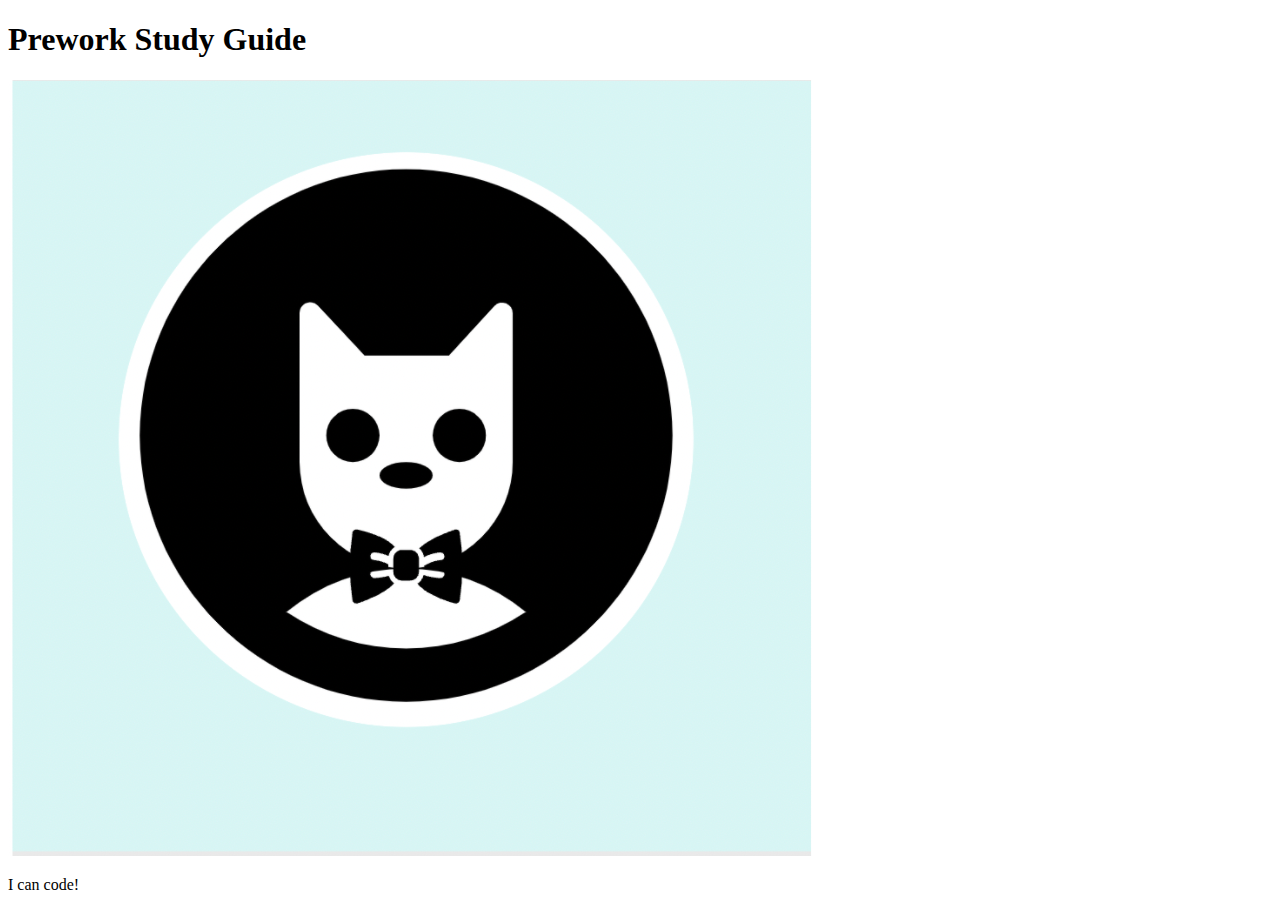
==== prework-study-guide/index.html @ 53e778c7 "Add files via upload" ====
<!DOCTYPE html>
<html lang="en">
  <head>
    <meta charset="UTF-8" />
    <meta http-equiv="X-UA-Compatible" content="IE=edge" />
    <meta name="viewport" content="width=device-width, initial-scale=1.0" />
    <title>Prework Study Guide</title>
  </head>
  <body>
    <header id="top">
      <h1>Prework Study Guide</h1>
      <img src="./assets/bowtie-cat.png" alt="Profile image of cat wearing a bow tie." />
    </header>
    <main>
      <!-- Student code goes here -->
    </main>

    <footer>
      <p>I can code!</p>
    </footer>
  </body>
</html>
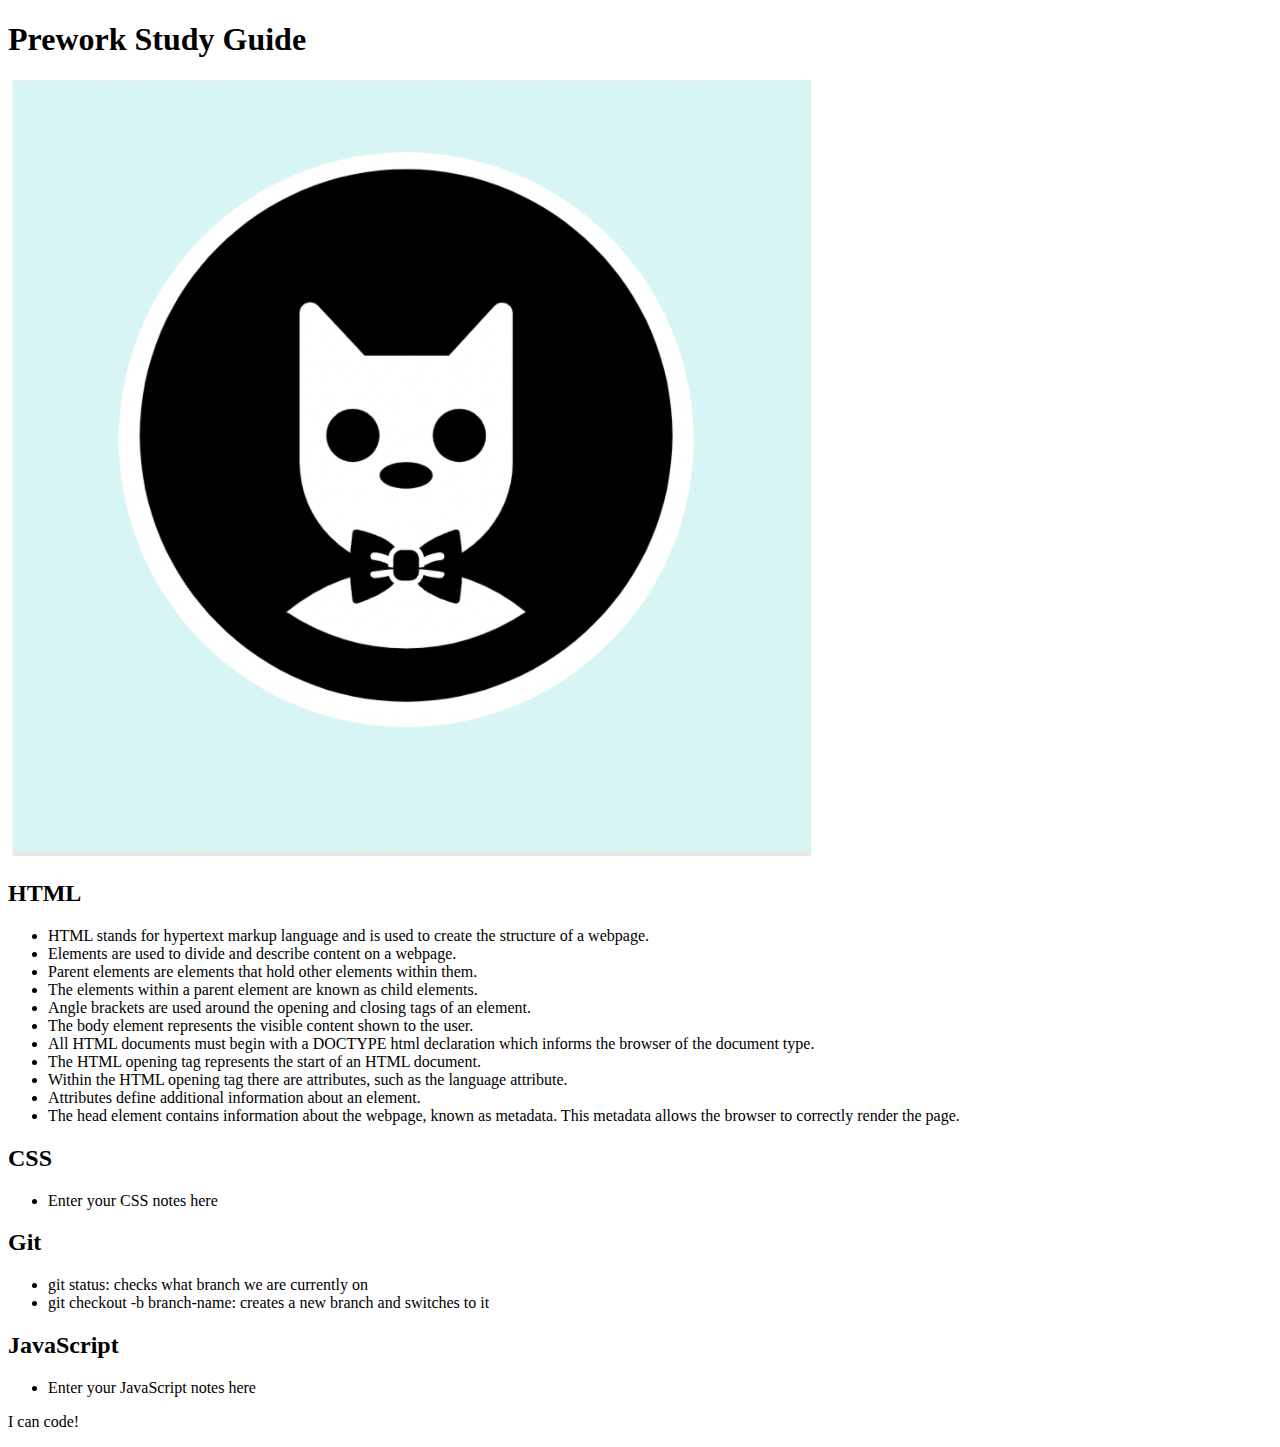
==== commit be340154: "added code to HTML file" ====
--- a/prework-study-guide/index.html
+++ b/prework-study-guide/index.html
@@ -12,7 +12,48 @@
       <img src="./assets/bowtie-cat.png" alt="Profile image of cat wearing a bow tie." />
     </header>
     <main>
-      <!-- Student code goes here -->
+      <section class="card" id="html-section">
+        <h2>HTML</h2>
+        <ul>
+          <li>HTML stands for hypertext markup language and is used to create the structure of a webpage.</li>
+          <li>Elements are used to divide and describe content on a webpage.</li>
+          <li>Parent elements are elements that hold other elements within them.</li>
+          <li>The elements within a parent element are known as child elements.</li>
+          <li>Angle brackets are used around the opening and closing tags of an element.</li>
+          
+          <li>The body element represents the visible content shown to the user.</li>
+          <li>All HTML documents must begin with a DOCTYPE html declaration which informs the browser of the document type.
+          <li>The HTML opening tag represents the start of an HTML document.</li>
+          <li>Within the HTML opening tag there are attributes, such as the language attribute.</li>
+          <li>Attributes define additional information about an element.</li>
+          <li>The head element contains information about the webpage, known as metadata. This metadata allows the browser to correctly render the page.</li>
+
+          </li>
+          
+        </ul>
+      </section>
+   
+      <section class="card" id="css-section">
+        <h2>CSS</h2>
+        <ul>
+          <li>Enter your CSS notes here</li>
+        </ul>
+      </section>
+        <h2>Git</h2>
+        <ul>
+          <li>git status: checks what branch we are currently on</li>
+        <li>git checkout -b branch-name: creates a new branch and switches to it</li>
+        </ul>
+      <section class="card" id="git-section">
+   
+      </section>
+        <h2>JavaScript</h2>
+        <ul>
+          <li>Enter your JavaScript notes here</li>
+        </ul>
+      <section class="card" id="javascript-section">
+   
+      </section>
     </main>
 
     <footer>
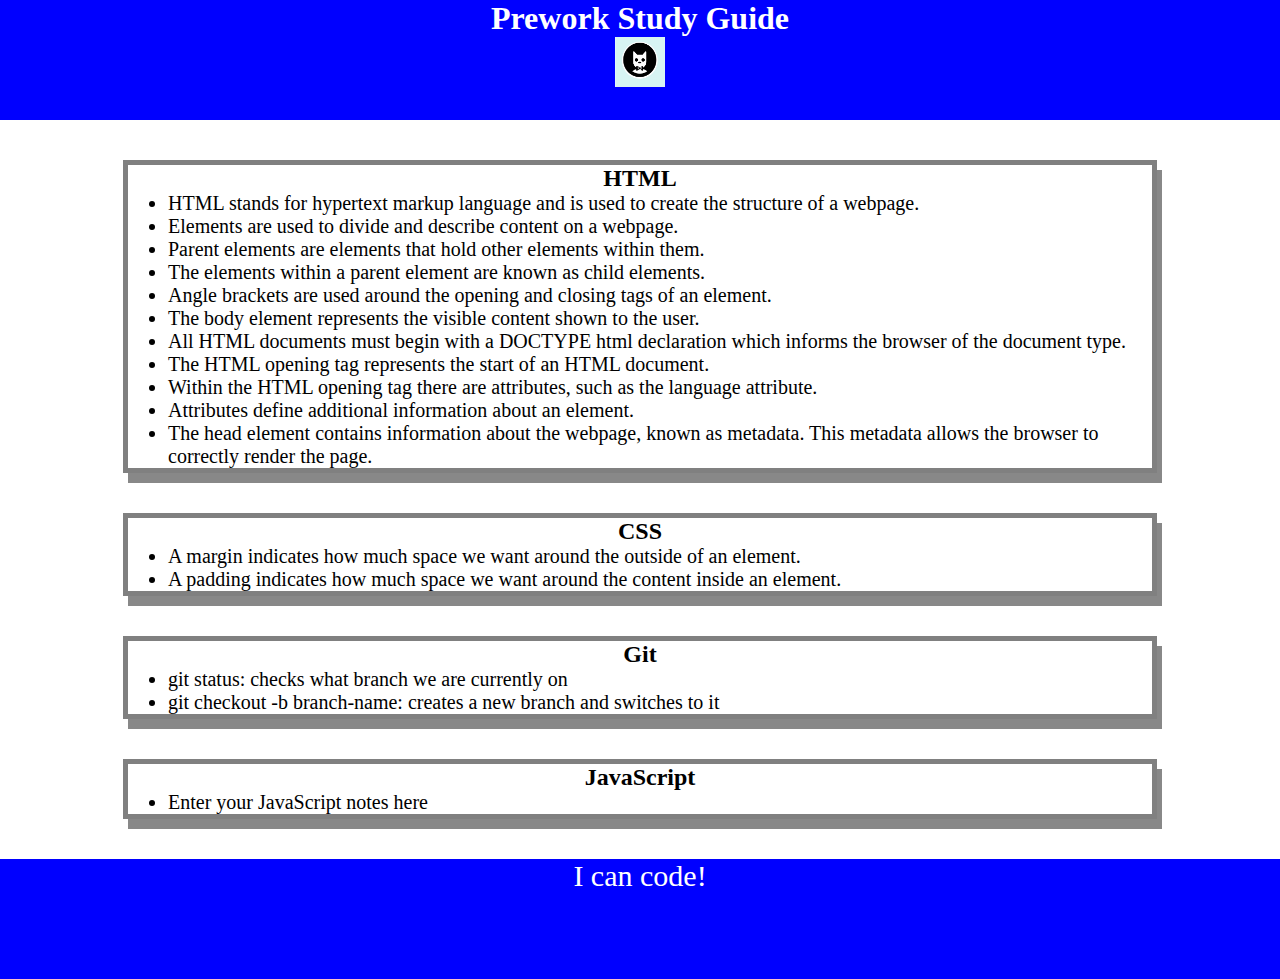
==== commit 4cdc3cb6: "added CSS to project" ====
--- a/prework-study-guide/index.html
+++ b/prework-study-guide/index.html
@@ -4,6 +4,7 @@
     <meta charset="UTF-8" />
     <meta http-equiv="X-UA-Compatible" content="IE=edge" />
     <meta name="viewport" content="width=device-width, initial-scale=1.0" />
+    <link rel="stylesheet" href="./assets/style.css">
     <title>Prework Study Guide</title>
   </head>
   <body>
@@ -20,15 +21,12 @@
           <li>Parent elements are elements that hold other elements within them.</li>
           <li>The elements within a parent element are known as child elements.</li>
           <li>Angle brackets are used around the opening and closing tags of an element.</li>
-          
           <li>The body element represents the visible content shown to the user.</li>
           <li>All HTML documents must begin with a DOCTYPE html declaration which informs the browser of the document type.
           <li>The HTML opening tag represents the start of an HTML document.</li>
           <li>Within the HTML opening tag there are attributes, such as the language attribute.</li>
           <li>Attributes define additional information about an element.</li>
           <li>The head element contains information about the webpage, known as metadata. This metadata allows the browser to correctly render the page.</li>
-
-          </li>
           
         </ul>
       </section>
@@ -36,23 +34,24 @@
       <section class="card" id="css-section">
         <h2>CSS</h2>
         <ul>
-          <li>Enter your CSS notes here</li>
+          <li>A margin indicates how much space we want around the outside of an element.</li>
+          <li>A padding indicates how much space we want around the content inside an element.</li>
         </ul>
       </section>
+      
+      <section class="card" id="git-section">
         <h2>Git</h2>
         <ul>
           <li>git status: checks what branch we are currently on</li>
-        <li>git checkout -b branch-name: creates a new branch and switches to it</li>
+          <li>git checkout -b branch-name: creates a new branch and switches to it</li>
         </ul>
-      <section class="card" id="git-section">
+      </section>
    
-      </section>
+      <section class="card" id="javascript-section">
         <h2>JavaScript</h2>
         <ul>
           <li>Enter your JavaScript notes here</li>
         </ul>
-      <section class="card" id="javascript-section">
-   
       </section>
     </main>
 
--- a/prework-study-guide/assets/style.css
+++ b/prework-study-guide/assets/style.css
@@ -0,0 +1,37 @@
+* {
+    margin: 0;
+    padding: 0;
+}
+header,
+footer {
+    width: 100%;
+    height: 120px;
+    background-color: blue;
+    color: white;
+}
+h1,
+h2 {
+    text-align: center;
+}
+img {
+    display: block;
+    height: 50px;
+    width: 50px;
+    margin-left: auto;
+    margin-right: auto;
+}
+ul {
+    padding-left: 40px;
+    font-size: 20px;
+}
+p {
+    text-align: center;
+    font-size: 30px;
+  }
+  .card {
+    width: 80%;
+    margin: 40px auto;
+    border: 5px solid gray;
+    box-shadow: 5px 10px #888888;
+  }
+  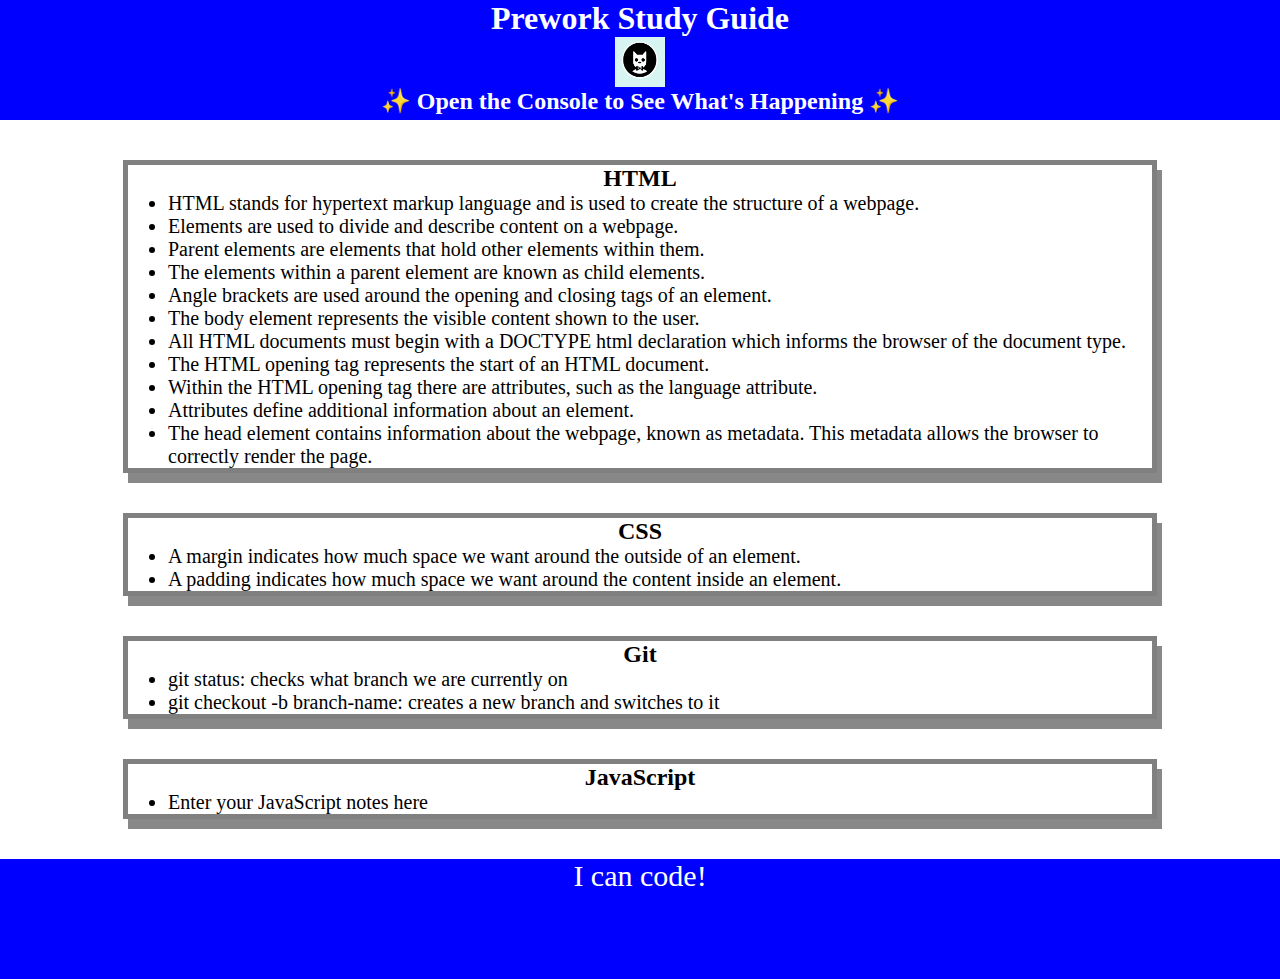
==== commit 5c4a488e: "added JavaScript to project" ====
--- a/prework-study-guide/index.html
+++ b/prework-study-guide/index.html
@@ -11,6 +11,7 @@
     <header id="top">
       <h1>Prework Study Guide</h1>
       <img src="./assets/bowtie-cat.png" alt="Profile image of cat wearing a bow tie." />
+      <h2>✨ Open the Console to See What's Happening ✨</h2>
     </header>
     <main>
       <section class="card" id="html-section">
@@ -58,5 +59,6 @@
     <footer>
       <p>I can code!</p>
     </footer>
+    <script src="./assets/script.js"></script>
   </body>
 </html>
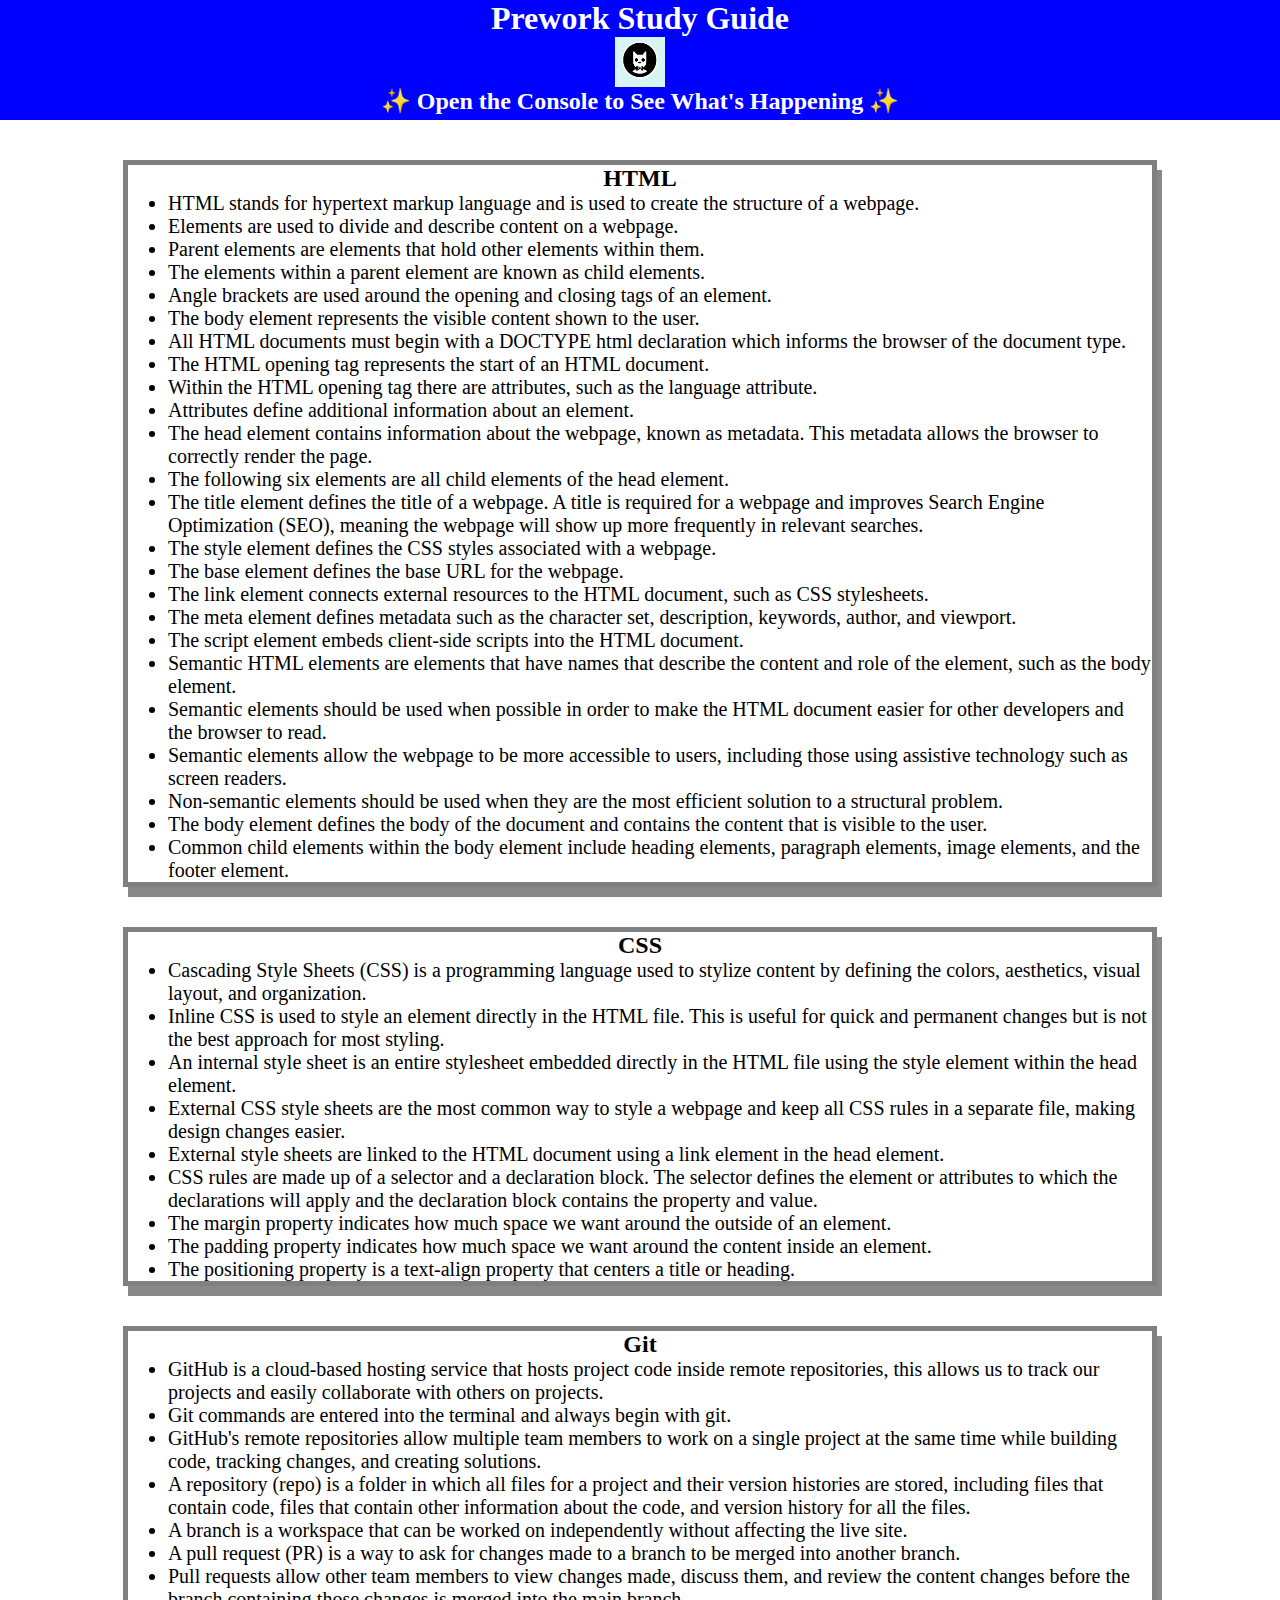
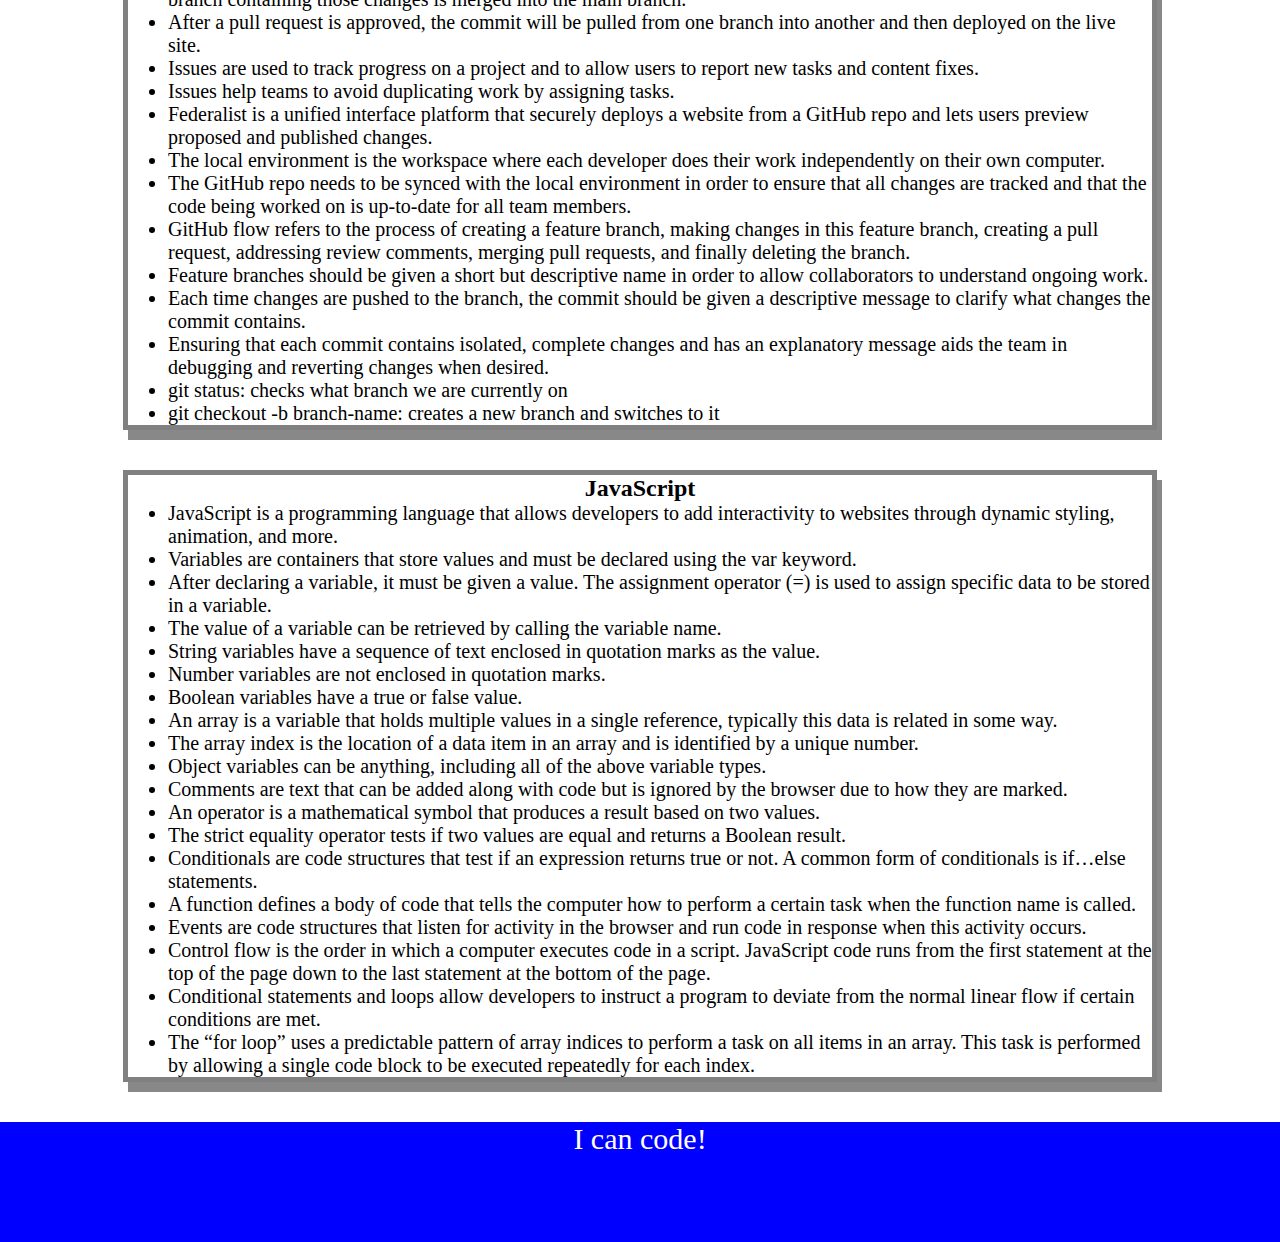
==== commit 754d1231: "add list items to topics" ====
--- a/prework-study-guide/index.html
+++ b/prework-study-guide/index.html
@@ -28,21 +28,57 @@
           <li>Within the HTML opening tag there are attributes, such as the language attribute.</li>
           <li>Attributes define additional information about an element.</li>
           <li>The head element contains information about the webpage, known as metadata. This metadata allows the browser to correctly render the page.</li>
-          
+          <li>The following six elements are all child elements of the head element.</li>
+          <li>The title element defines the title of a webpage. A title is required for a webpage and improves Search Engine Optimization (SEO), meaning the webpage will show up more frequently in relevant searches.</li>
+          <li>The style element defines the CSS styles associated with a webpage.</li>
+          <li>The base element defines the base URL for the webpage.</li>
+          <li>The link element connects external resources to the HTML document, such as CSS stylesheets.</li>
+          <li>The meta element defines metadata such as the character set, description, keywords, author, and viewport.</li>
+          <li>The script element embeds client-side scripts into the HTML document.</li>
+          <li>Semantic HTML elements are elements that have names that describe the content and role of the element, such as the body element.</li>
+          <li>Semantic elements should be used when possible in order to make the HTML document easier for other developers and the browser to read.</li>
+          <li>Semantic elements allow the webpage to be more accessible to users, including those using assistive technology such as screen readers.</li>
+          <li>Non-semantic elements should be used when they are the most efficient solution to a structural problem.</li>
+          <li>The body element defines the body of the document and contains the content that is visible to the user.</li>
+          <li>Common child elements within the body element include heading elements, paragraph elements, image elements, and the footer element.</li>
         </ul>
       </section>
    
       <section class="card" id="css-section">
         <h2>CSS</h2>
         <ul>
-          <li>A margin indicates how much space we want around the outside of an element.</li>
-          <li>A padding indicates how much space we want around the content inside an element.</li>
+          <li>Cascading Style Sheets (CSS) is a programming language used to stylize content by defining the colors, aesthetics, visual layout, and organization.</li>
+          <li>Inline CSS is used to style an element directly in the HTML file. This is useful for quick and permanent changes but is not the best approach for most styling.</li>
+          <li>An internal style sheet is an entire stylesheet embedded directly in the HTML file using the style element within the head element.</li>
+          <li>External CSS style sheets are the most common way to style a webpage and keep all CSS rules in a separate file, making design changes easier.</li>
+          <li>External style sheets are linked to the HTML document using a link element in the head element.</li>
+          <li>CSS rules are made up of a selector and a declaration block. The selector defines the element or attributes to which the declarations will apply and the declaration block contains the property and value.</li>
+          <li>The margin property indicates how much space we want around the outside of an element.</li>
+          <li>The padding property indicates how much space we want around the content inside an element.</li>
+          <li>The positioning property is a text-align property that centers a title or heading.</li>
         </ul>
       </section>
       
       <section class="card" id="git-section">
         <h2>Git</h2>
         <ul>
+          <li>GitHub is a cloud-based hosting service that hosts project code inside remote repositories, this allows us to track our projects and easily collaborate with others on projects.</li>
+          <li>Git commands are entered into the terminal and always begin with git.</li>
+          <li>GitHub's remote repositories allow multiple team members to work on a single project at the same time while building code, tracking changes, and creating solutions.</li>
+          <li>A repository (repo) is a folder in which all files for a project and their version histories are stored, including files that contain code, files that contain other information about the code, and version history for all the files.</li>
+          <li>A branch is a workspace that can be worked on independently without affecting the live site.</li>
+          <li>A pull request (PR) is a way to ask for changes made to a branch to be merged into another branch.</li>
+          <li>Pull requests allow other team members to view changes made, discuss them, and review the content changes before the branch containing those changes is merged into the main branch.</li>
+          <li>After a pull request is approved, the commit will be pulled from one branch into another and then deployed on the live site.</li>
+          <li>Issues are used to track progress on a project and to allow users to report new tasks and content fixes.</li>
+          <li>Issues help teams to avoid duplicating work by assigning tasks.</li>
+          <li>Federalist is a unified interface platform that securely deploys a website from a GitHub repo and lets users preview proposed and published changes.</li>
+          <li>The local environment is the workspace where each developer does their work independently on their own computer.</li>
+          <li>The GitHub repo needs to be synced with the local environment in order to ensure that all changes are tracked and that the code being worked on is up-to-date for all team members.</li>
+          <li>GitHub flow refers to the process of creating a feature branch, making changes in this feature branch, creating a pull request, addressing review comments, merging pull requests, and finally deleting the branch.</li>
+          <li>Feature branches should be given a short but descriptive name in order to allow collaborators to understand ongoing work.</li>
+          <li>Each time changes are pushed to the branch, the commit should be given a descriptive message to clarify what changes the commit contains.</li>
+          <li>Ensuring that each commit contains isolated, complete changes and has an explanatory message aids the team in debugging and reverting changes when desired.</li>
           <li>git status: checks what branch we are currently on</li>
           <li>git checkout -b branch-name: creates a new branch and switches to it</li>
         </ul>
@@ -51,7 +87,25 @@
       <section class="card" id="javascript-section">
         <h2>JavaScript</h2>
         <ul>
-          <li>Enter your JavaScript notes here</li>
+          <li>JavaScript is a programming language that allows developers to add interactivity to websites through dynamic styling, animation, and more.</li>
+          <li>Variables are containers that store values and must be declared using the var keyword.</li>
+          <li>After declaring a variable, it must be given a value. The assignment operator (=) is used to assign specific data to be stored in a variable.</li>
+          <li>The value of a variable can be retrieved by calling the variable name.</li>
+          <li>String variables have a sequence of text enclosed in quotation marks as the value.</li>
+          <li>Number variables are not enclosed in quotation marks.</li>
+          <li>Boolean variables have a true or false value.</li>
+          <li>An array is a variable that holds multiple values in a single reference, typically this data is related in some way.</li>
+          <li>The array index is the location of a data item in an array and is identified by a unique number.</li>
+          <li>Object variables can be anything, including all of the above variable types.</li>
+          <li>Comments are text that can be added along with code but is ignored by the browser due to how they are marked.</li>
+          <li>An operator is a mathematical symbol that produces a result based on two values.</li>
+          <li>The strict equality operator tests if two values are equal and returns a Boolean result.</li>
+          <li>Conditionals are code structures that test if an expression returns true or not. A common form of conditionals is if…else statements.</li>
+          <li>A function defines a body of code that tells the computer how to perform a certain task when the function name is called.</li>
+          <li>Events are code structures that listen for activity in the browser and run code in response when this activity occurs.</li>
+          <li>Control flow is the order in which a computer executes code in a script. JavaScript code runs from the first statement at the top of the page down to the last statement at the bottom of the page.</li>
+          <li>Conditional statements and loops allow developers to instruct a program to deviate from the normal linear flow if certain conditions are met.</li>
+          <li>The “for loop” uses a predictable pattern of array indices to perform a task on all items in an array. This task is performed by allowing a single code block to be executed repeatedly for each index.</li>
         </ul>
       </section>
     </main>
